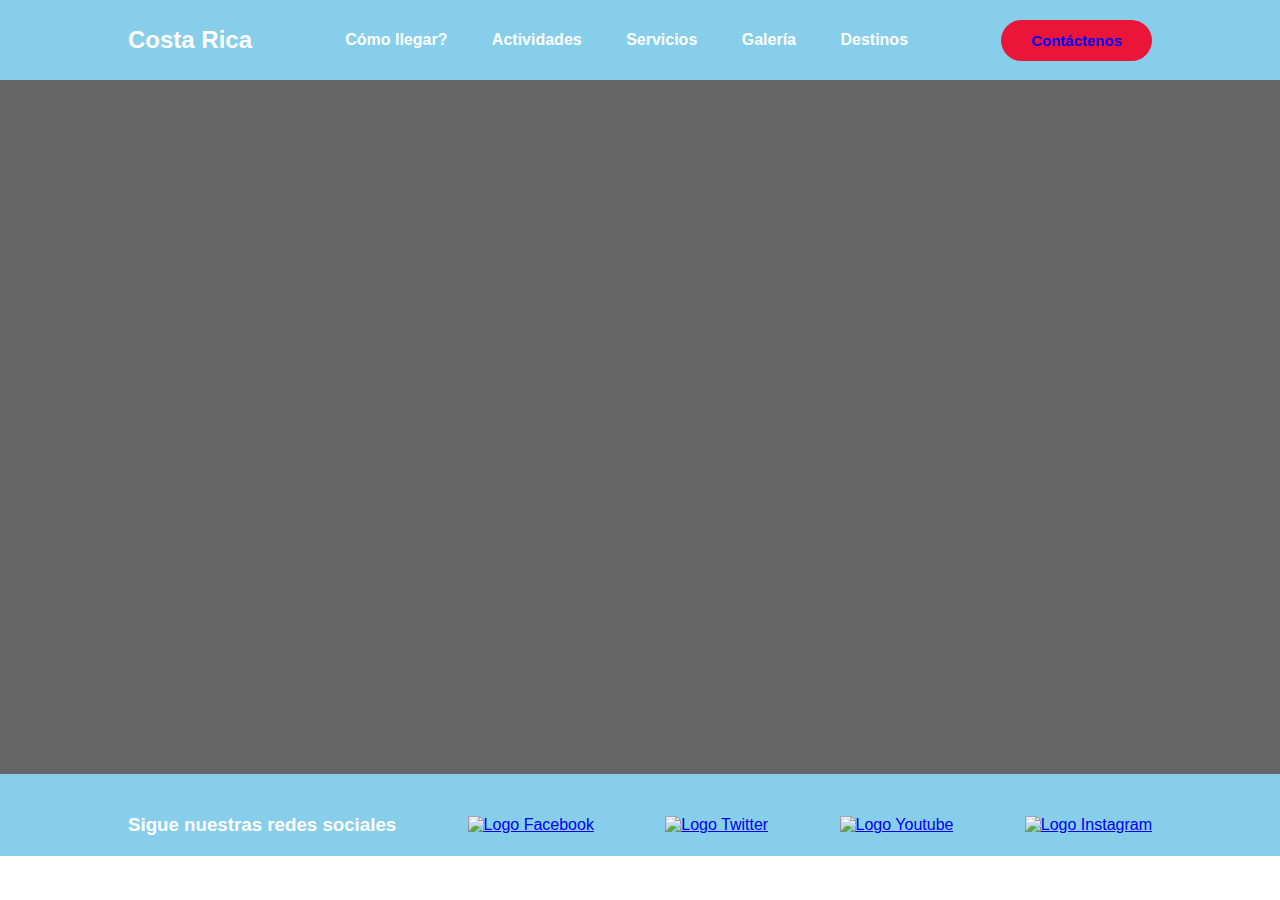
==== src/main/resources/static/index.html @ cf9672e7 "Primer commit del proyecto Tarea2" ====
<!DOCTYPE html>
<!--
Click nbfs://nbhost/SystemFileSystem/Templates/Licenses/license-default.txt to change this license
Click nbfs://nbhost/SystemFileSystem/Templates/Other/html.html to edit this template
-->
<html>
    <head>
        <title>Costa Rica</title>
        <link rel="stylesheet" type="text/css" href="styles.css">
        <link rel="preconnect" href="https//fonts.gstatic.com">
        <link href="https//fonts.googleapis.com/css2?family=Josefin+Sans:ital,wght@0,100:0,300;0,400;0,500;0,600;0,700;1,100:1,300;1,400;1,500;1,600;1,700&family=Montserrat:wght@700;800;900&display=swap" rel="stylesheet">
        <meta charset="UTF-8">
        <meta name="viewport" content="width=device-width, initial-scale=1.0">
    </head>
    <body>
        <div class="hero-banner">
            <nav>
                <h2 class="logo"><a href="index.html" style="text-decoration: none"><span class="logo-1">Cos</span><span class="logo-2">ta</span> <span class="logo-3">Ri</span><span class="logo-4">ca</span></a></h2>
                <ul>
                    <li><a href="comoLlegar.html">Cómo llegar?</a></li>
                    <li><a href="nosotros.html">Actividades</a></li>
                    <li><a href="servicios.html">Servicios</a></li>
                    <li><a href="galeria.html">Galería</a></li>
                    <li><a href="destinos.html">Destinos</a></li>
                </ul>
                <button type="button"><a href="contacto.html" style="text-decoration: none">Contáctenos</a></button>

            </nav>
            
            <div  class="video-banner">
                <iframe width="560" height="315" src="https://www.youtube.com/embed/psZc1x1TQNI" title="YouTube video player" frameborder="0" allow="accelerometer; autoplay; clipboard-write; encrypted-media; gyroscope; picture-in-picture" allowfullscreen></iframe>
            </div>
        </div>
        <footer style="padding-bottom: 20px">
            <h3><span class="logo-5">Sigue nuestras redes sociales</span></h3>
                <div class="redes"><a href="https://www.facebook.com/CostaRicaTravel/"><img src="../images/facebook.png" alt="Logo Facebook" style="height: 50px; width: 50px"/></a></div>
                <div class="redes"><a href="https://twitter.com/Visit_CostaRica"><img src="../images/twitter.png" alt="Logo Twitter" style="height: 50px; width: 50px"/></a></div>
                <div class="redes"><a href="https://www.youtube.com/watch?v=QXt21aGi_nQinstagr"><img src="../images/youtube.png" alt="Logo Youtube" style="height: 50px; width: 50px"/></a></div>
                <div class="redes"><a href="https://www.instagram.com/visit_costarica/?hl=en"><img src="../images/instagram.png" alt="Logo Instagram" style="height: 50px; width: 50px"/></a></div>
            </footer>
    </body>
</html>
---- src/main/resources/static/styles.css ----
/*
Click nbfs://nbhost/SystemFileSystem/Templates/Licenses/license-default.txt to change this license
Click nbfs://nbhost/SystemFileSystem/Templates/Other/CascadeStyleSheet.css to edit this template
*/
/* 
    Created on : Jun 5, 2022, 4:39:06 PM
    Author     : darod
*/

*{
    padding: 0;
    margin: 0;
    box-sizing: border-box;
    font-family: 'Josefin Sans', sans-serif;
}

.hero-banner {
    height: 86vh;
    width: 100%;
    background-image: linear-gradient(rgba(0,0,0,0.6), rgba(0,0,0,0.6)), url(../images/main.jpg);
    background-size: cover;
    background-position: center;
}

iframe {
   filter: brightness(100%);
}

.video-banner {
    padding: 10% 30%;
}

nav {
    background-color: skyblue;
    display: flex;
    align-items: center;
    justify-content: space-between;
    padding: 20px;
    padding-left: 10%;
    padding-right: 10%;
    height: 80px;
    
}

footer{
    background-color: skyblue;
    display: flex;
    align-items: center;
    justify-content: space-between;
    padding-top: 40px;
    padding-left: 10%;
    padding-right: 10%;
}

.redes{
    cursor: pointer;
}
.redes:hover{
    transform: scale(1.2);
}

.logo{
    cursor:none;
}

.logo-1{
    color: white;
}

.logo-1:hover{
    color: #ea1538;
    transition: .3s;
}

.logo-2{
    color: white;
}

.logo-2:hover{
    color: #ea1538;
    transition: .3s;
}

.logo-3{
    color: white;
}

.logo-3:hover{
    color: #ea1538;
    transition: .3s;
}

.logo-4{
    color: white;
}

.logo-4:hover{
    color: #ea1538;
    transition: .3s;
}
.logo-5{
    color: white;
}

.logo-5:hover{
    color: midnightblue;
    transition: .3s;
}

nav ul li{
    list-style-type: none;
    display: inline-block;
    padding: 10px 20px
}
nav ul li a{
    color: white;
    text-decoration: none;
    font-weight: bold;
}
nav ul li a:hover{
    color: #ea1538;
    transition: .3s;
}
button{
    border: none;
    background: #ea1538;
    padding: 12px 30px;
    border-radius: 30px;
    color:white;
    font-weight: bold;
    font-size: 15px;
    transition: .4s;
}
button:hover{
    transform: scale(1.2);
    cursor:pointer;
}
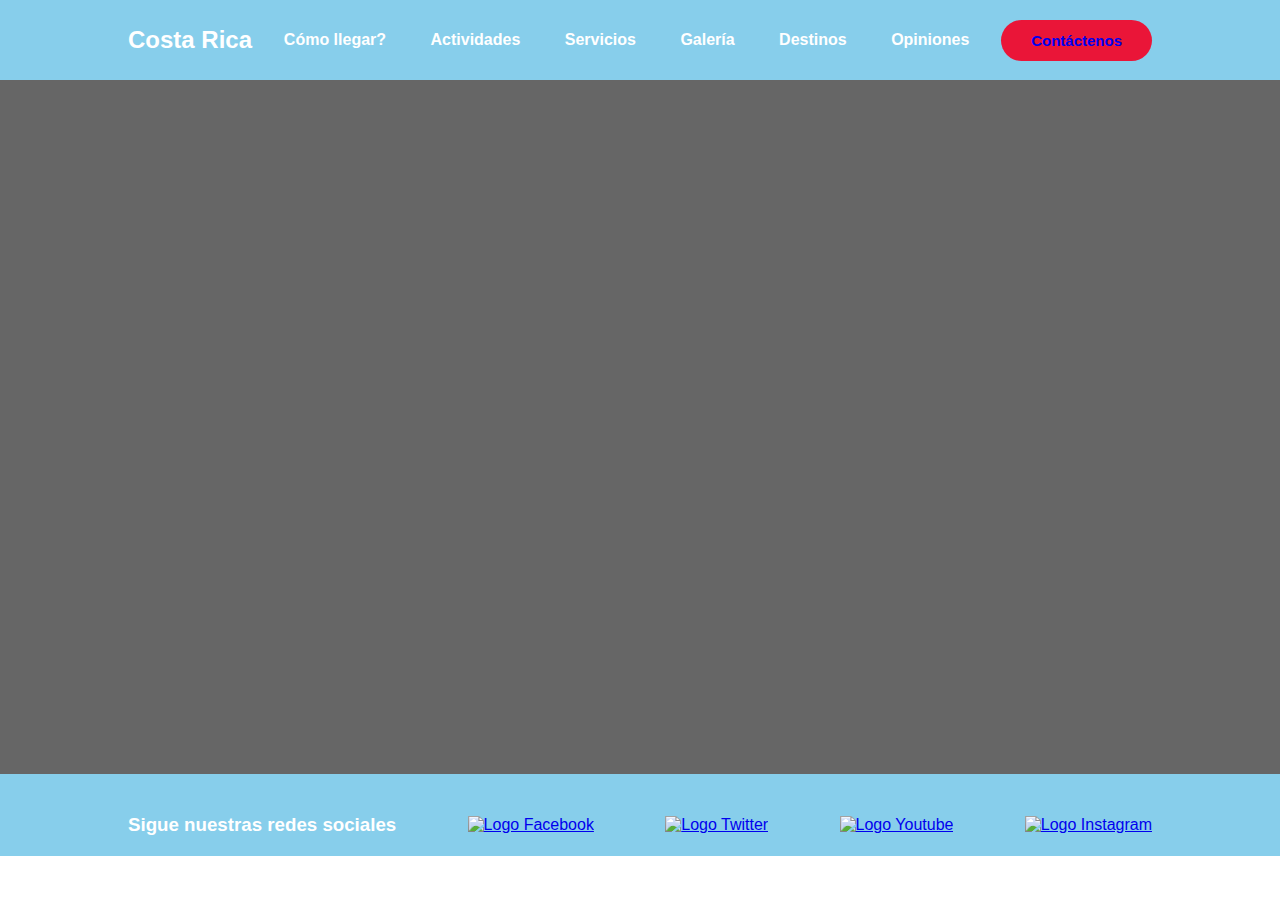
==== commit 53086298: "Segundo commit del proyecto Tarea2" ====
--- a/src/main/resources/static/index.html
+++ b/src/main/resources/static/index.html
@@ -22,6 +22,7 @@
                     <li><a href="servicios.html">Servicios</a></li>
                     <li><a href="galeria.html">Galería</a></li>
                     <li><a href="destinos.html">Destinos</a></li>
+                    <li><a href="opinion.html">Opiniones</a></li>
                 </ul>
                 <button type="button"><a href="contacto.html" style="text-decoration: none">Contáctenos</a></button>
 
